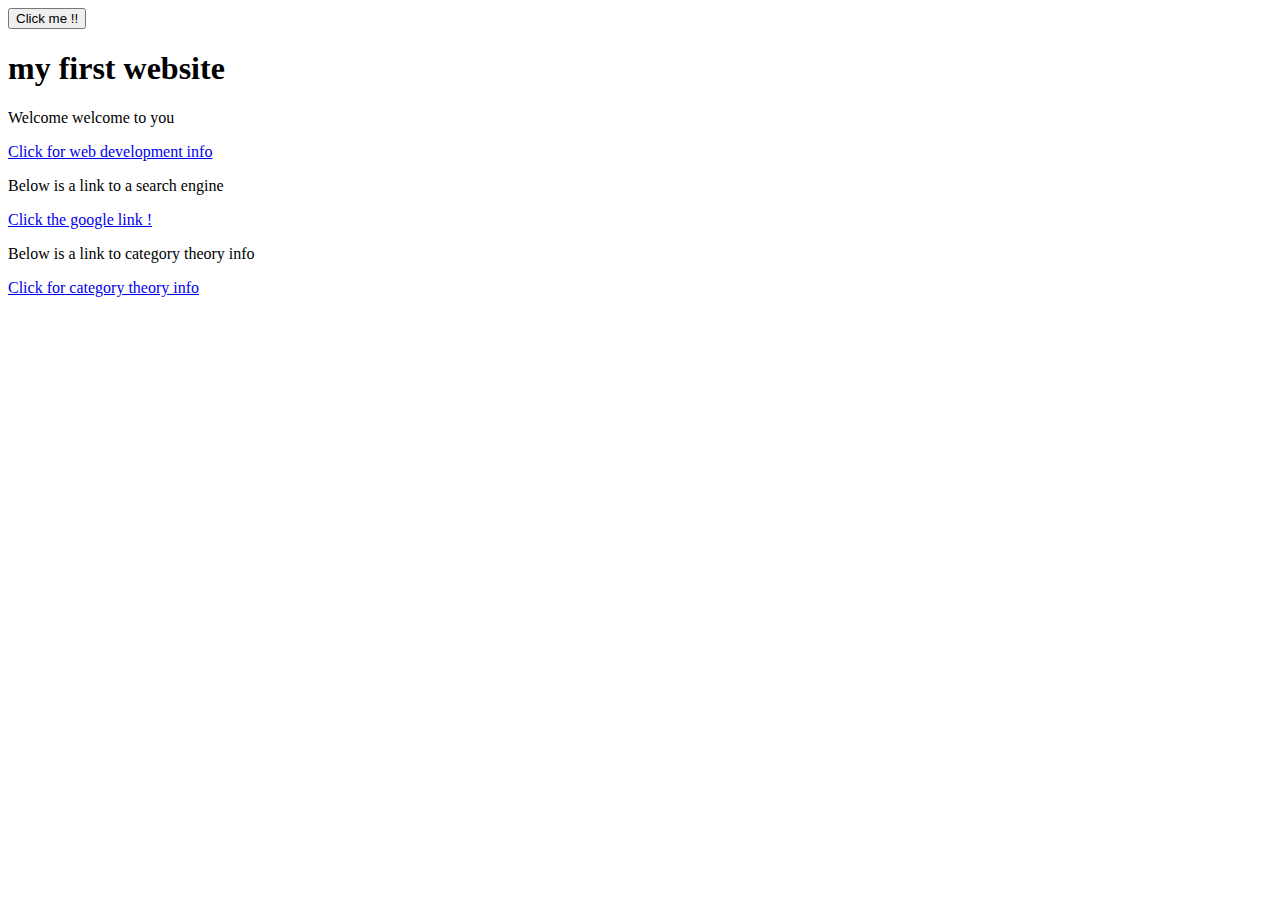
==== index.html @ ce7d9c7f "added category theory resources" ====
<!DOCTYPE html>
<html lang="en">
<head>
    <script src="script.js"></script>
    <meta charset="UTF-8">
    <meta name="viewport" content="width=device-width, initial-scale=1.0">
    <title>Document</title>
</head>
<body>
    <button onclick="revealMessage()">Click me !! </button>
    <div id="hiddenMessage" style="display:none">
        <p>You are going awsome, click number below</p>
        <button id="countDownButton" onclick="countDown()">10</button>
    </div>
    <h1>my first website</h1>
    <p class="p-welcome"> Welcome welcome to you</p>
    <a href="next.html">Click for web development info</a>
    <p class="p-welcome"> Below is a link to a search engine </p>
    <a href="https://www.google.com/">Click the google link !</a>
    <p class="p-welcome"> Below is a link to category theory info</p>
    <a href="cat.html">Click for category theory info</a>
</body>
</html>
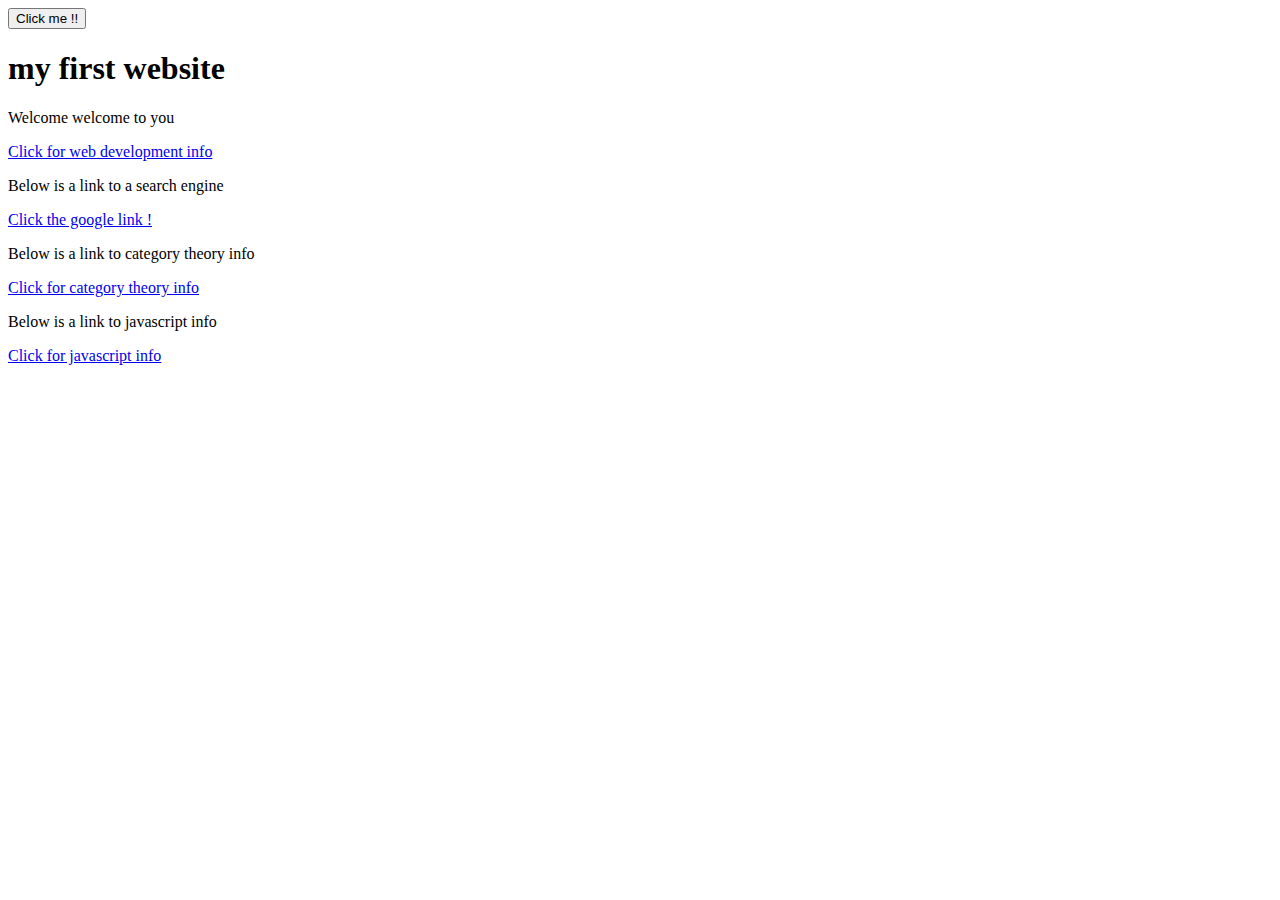
==== commit 371e614f: "learning javascript" ====
--- a/index.html
+++ b/index.html
@@ -19,5 +19,7 @@
     <a href="https://www.google.com/">Click the google link !</a>
     <p class="p-welcome"> Below is a link to category theory info</p>
     <a href="cat.html">Click for category theory info</a>
+    <p class="p-welcome"> Below is a link to javascript info</p>
+    <a href="learningjavascript.html">Click for javascript info</a>
 </body>
 </html>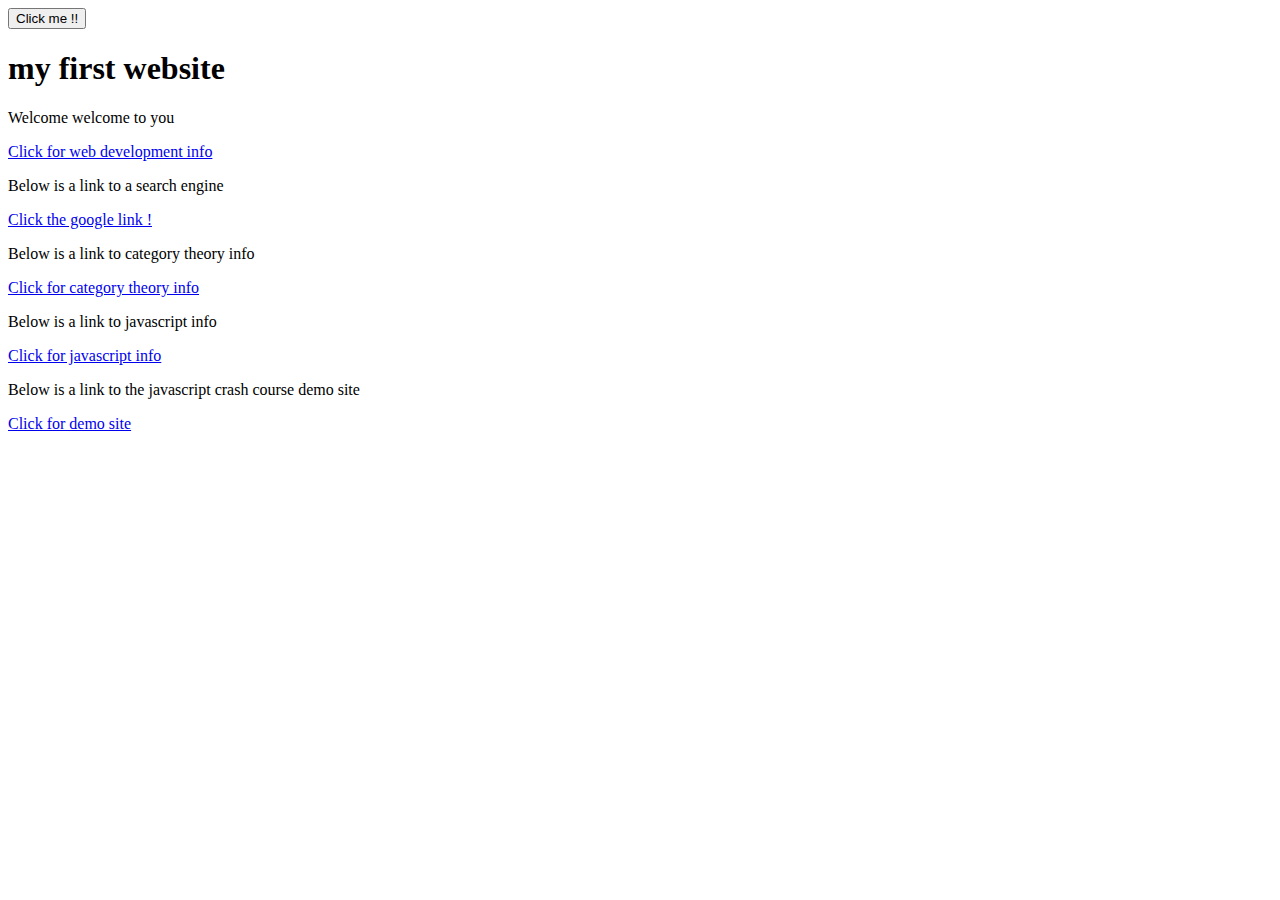
==== commit 04ecd6ba: "added brads crash course code to site" ====
--- a/index.html
+++ b/index.html
@@ -21,5 +21,7 @@
     <a href="cat.html">Click for category theory info</a>
     <p class="p-welcome"> Below is a link to javascript info</p>
     <a href="learningjavascript.html">Click for javascript info</a>
+    <p class="p-welcome"> Below is a link to the javascript crash course demo site</p>
+    <a href="crindex.html">Click for demo site</a>
 </body>
 </html>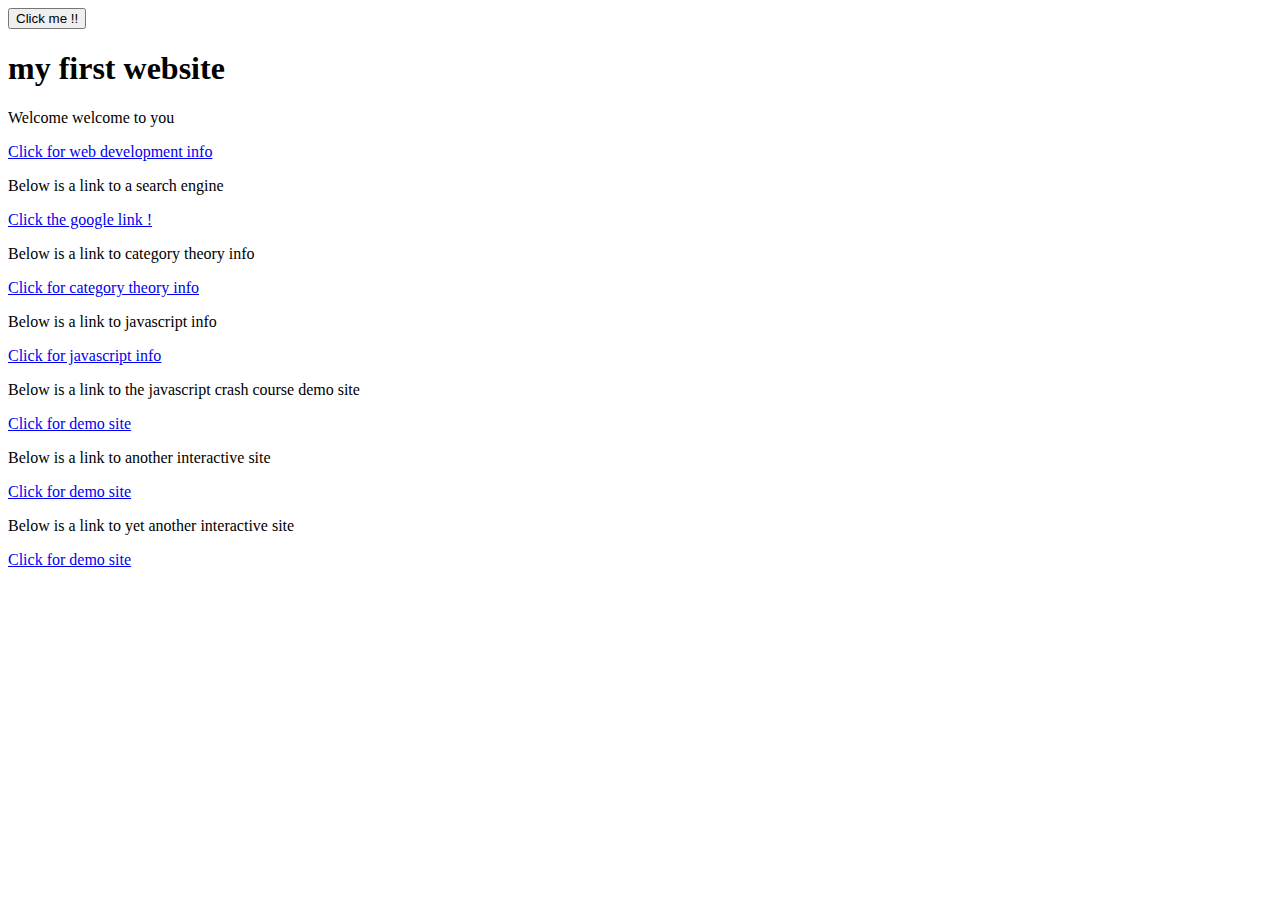
==== commit 8a2f816d: "got prime numbers checker working" ====
--- a/index.html
+++ b/index.html
@@ -23,5 +23,9 @@
     <a href="learningjavascript.html">Click for javascript info</a>
     <p class="p-welcome"> Below is a link to the javascript crash course demo site</p>
     <a href="crindex.html">Click for demo site</a>
+    <p class="p-welcome"> Below is a link to another interactive site</p>
+    <a href="crindex2.html">Click for demo site</a>
+    <p class="p-welcome"> Below is a link to yet another interactive site</p>
+    <a href="crindex3.html">Click for demo site</a>
 </body>
 </html>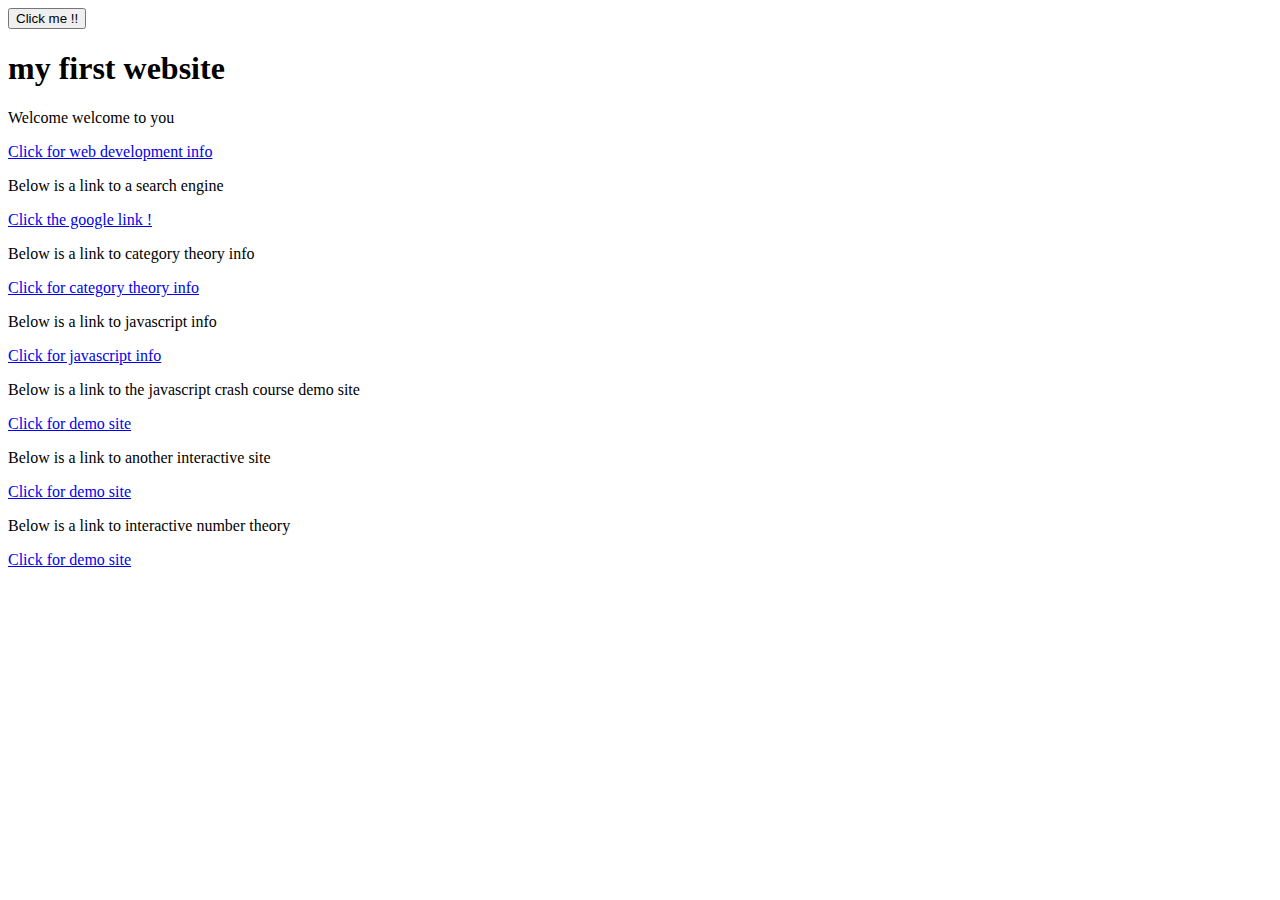
==== commit eab515ef: "finished tutorial" ====
--- a/index.html
+++ b/index.html
@@ -25,7 +25,7 @@
     <a href="crindex.html">Click for demo site</a>
     <p class="p-welcome"> Below is a link to another interactive site</p>
     <a href="crindex2.html">Click for demo site</a>
-    <p class="p-welcome"> Below is a link to yet another interactive site</p>
+    <p class="p-welcome"> Below is a link to interactive number theory</p>
     <a href="crindex3.html">Click for demo site</a>
 </body>
 </html>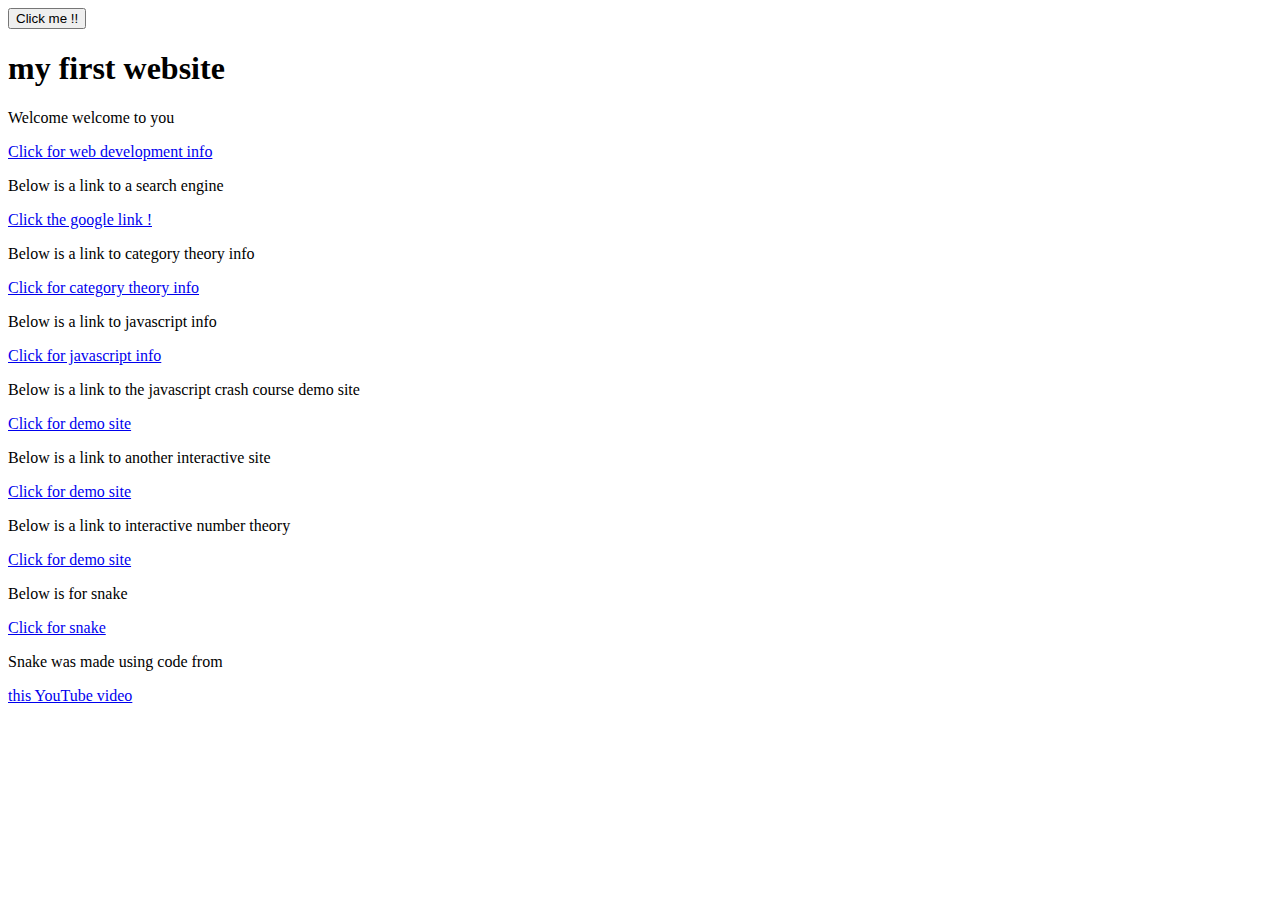
==== commit cc986492: "added snake" ====
--- a/index.html
+++ b/index.html
@@ -27,5 +27,9 @@
     <a href="crindex2.html">Click for demo site</a>
     <p class="p-welcome"> Below is a link to interactive number theory</p>
     <a href="crindex3.html">Click for demo site</a>
+    <p class="p-welcome"> Below is for snake</p>
+    <a href="snake_coding_fast_demo.html">Click for snake</a>
+    <p class="p-welcome"> Snake was made using code from </p>
+    <a href="https://www.youtube.com/watch?v=xGmXxpIj6vs&feature=youtu.be">this YouTube video</a>
 </body>
 </html>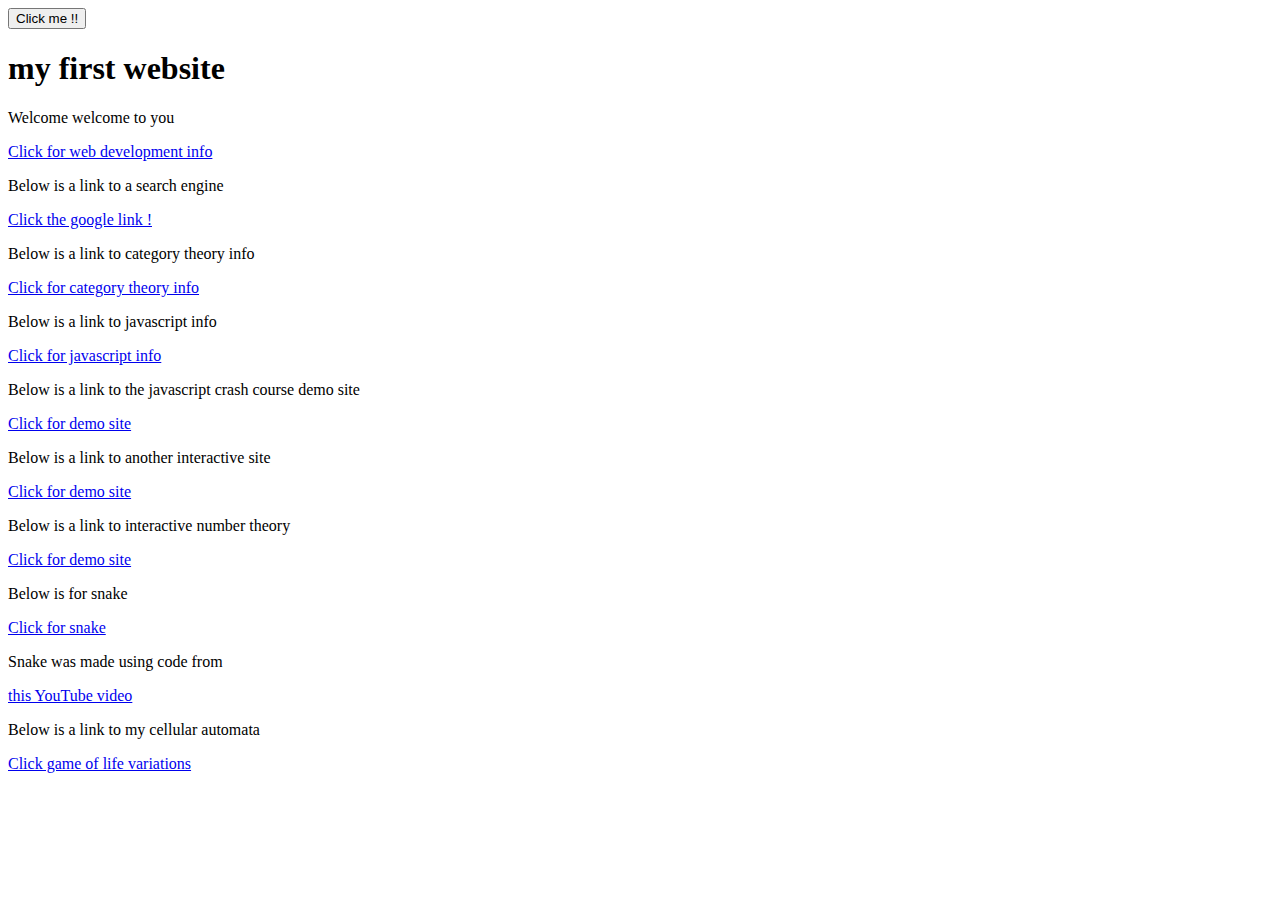
==== commit 8fa65f01: "Added game of life with p5" ====
--- a/index.html
+++ b/index.html
@@ -31,5 +31,7 @@
     <a href="snake_coding_fast_demo.html">Click for snake</a>
     <p class="p-welcome"> Snake was made using code from </p>
     <a href="https://www.youtube.com/watch?v=xGmXxpIj6vs&feature=youtu.be">this YouTube video</a>
+    <p class="p-welcome"> Below is a link to my cellular automata </p>
+    <a href="life.html">Click game of life variations</a>
 </body>
 </html>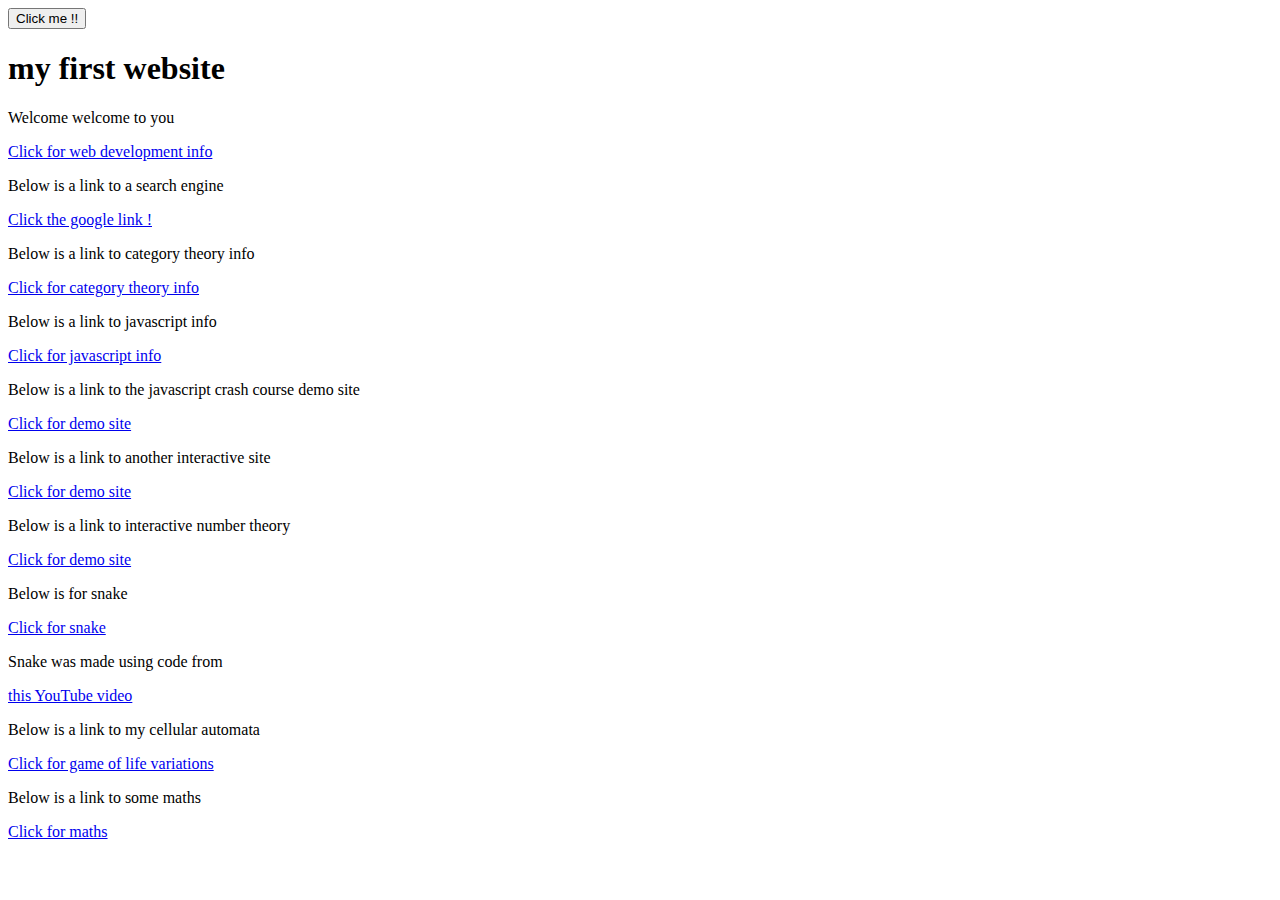
==== commit 963c0cbd: "Added maths" ====
--- a/index.html
+++ b/index.html
@@ -32,6 +32,8 @@
     <p class="p-welcome"> Snake was made using code from </p>
     <a href="https://www.youtube.com/watch?v=xGmXxpIj6vs&feature=youtu.be">this YouTube video</a>
     <p class="p-welcome"> Below is a link to my cellular automata </p>
-    <a href="life.html">Click game of life variations</a>
+    <a href="life.html">Click for game of life variations</a>
+    <p class="p-welcome"> Below is a link to some maths </p>
+    <a href="retry3/stuff.html">Click for maths</a>
 </body>
 </html>